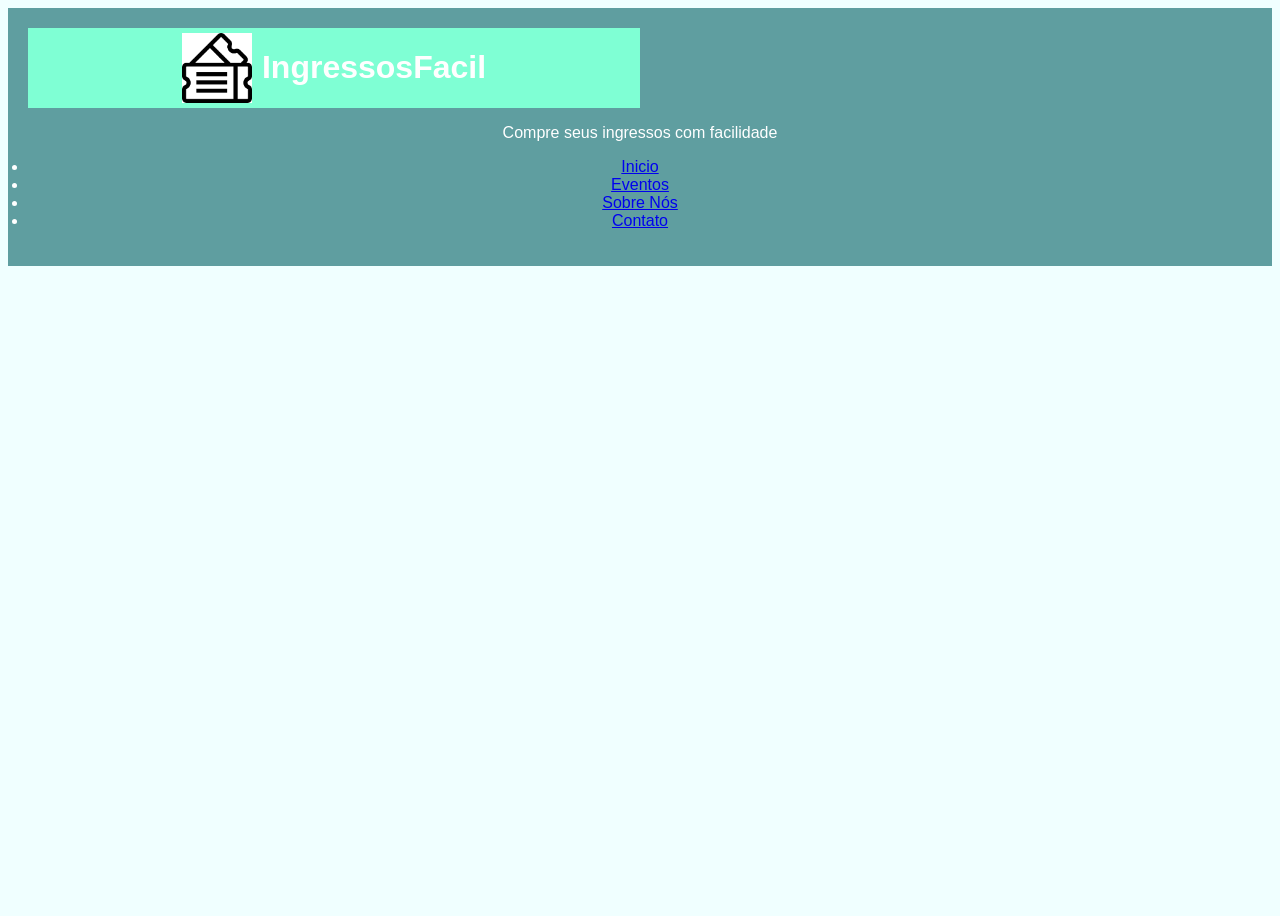
==== TIPOESTILOS/exemplo2_ingressos/index.html @ 3829a625 "16_09" ====
<!DOCTYPE html>
<html lang="pt-BR">
  <head>
    <meta charset="UTF-8" />
    <meta name="viewport" content="width=device-width, initial-scale=1.0" />
    <title>Pagina Inicial VIO</title>
    <link rel="stylesheet" href="styles.css" />
  </head>
  <body>
    <header>
        <div class="logo">
            <img src="ingr.png" alt="Logo do site">
            <h1>IngressosFacil</h1>
        </div>
        <p>Compre seus ingressos com facilidade</p>
        <nav>
            <ul>
                <li><a href="#home">Inicio</a></li>
                <li><a href="#eventos">Eventos</a></li>
                <li><a href="#Sobre">Sobre Nós</a></li>
                <li><a href="#contato">Contato</a></li>
            </ul>
        </nav>
    </header>
  </body>
</html>
---- TIPOESTILOS/exemplo2_ingressos/styles.css ----
*{
    margin; 0;
    padding: 0;
    box-sizing: border-box;
}
body{
    font-family:arial, sans-serif;
    background-color: azure;
    color: black;
    /*Garante que o body ocupe toda a altura da tela*/
    min-height: 100vh;

}

header{
    background-color: cadetblue;
    padding:20px;
    color:white;
    text-align:center;
}
.logo{
    /*uso do flexbox para alinhar a logo e o titulo*/
    display: flex;
    align-items: center;/*Alinha verticamente os itens da div em questão*/
    justify-content:center;/*Centraliza os itens horizontalmente*/
    background-color:aquamarine;
    width:50%;
}

img{
    max-width:70px;
    margin-right:10px;

}
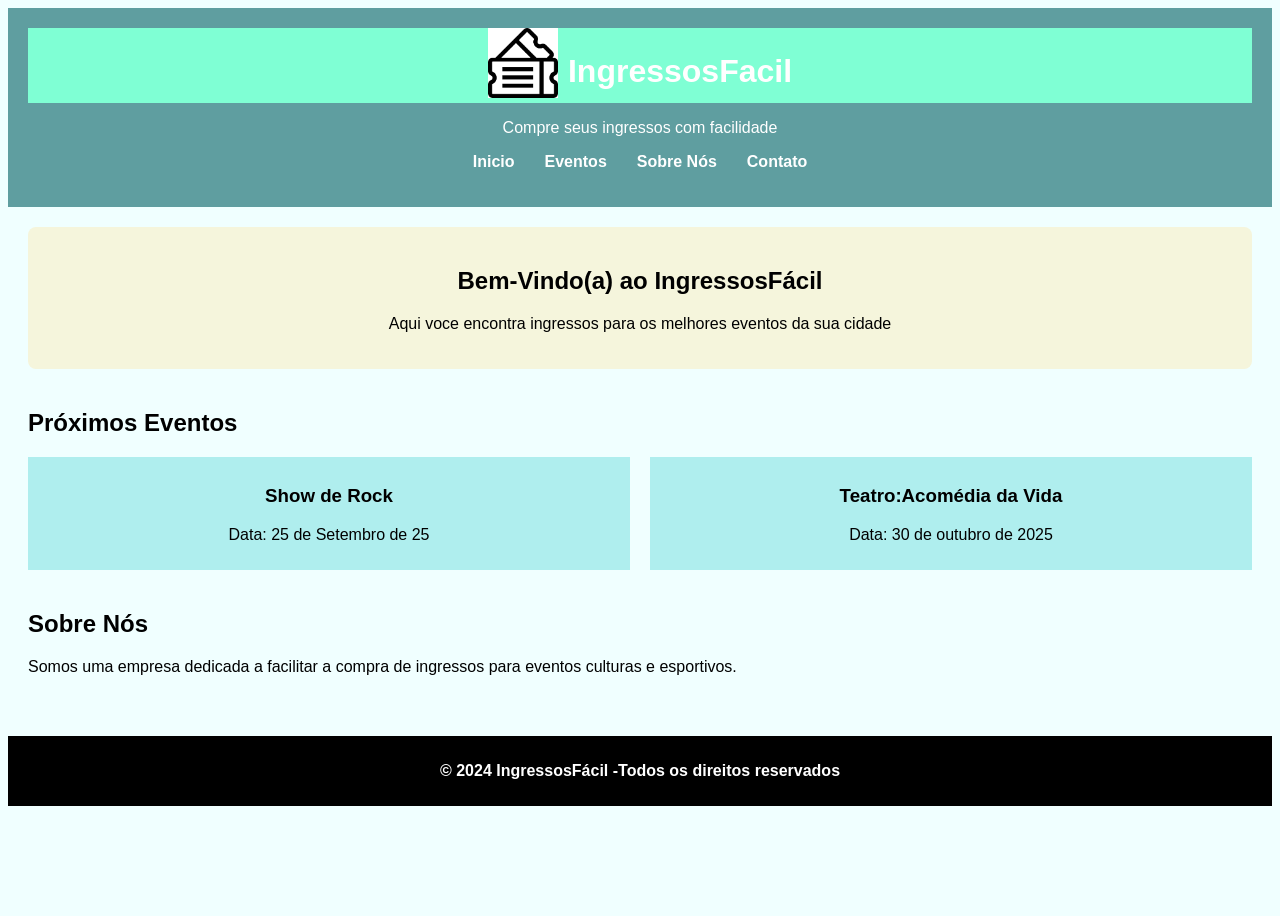
==== commit 6f10098d: "30_09" ====
--- a/TIPOESTILOS/exemplo2_ingressos/index.html
+++ b/TIPOESTILOS/exemplo2_ingressos/index.html
@@ -8,19 +8,57 @@
   </head>
   <body>
     <header>
-        <div class="logo">
-            <img src="ingr.png" alt="Logo do site">
-            <h1>IngressosFacil</h1>
+      <div class="logo">
+        <img src="ingr.png" alt="Logo do site" />
+        <h1>IngressosFacil</h1>
+      </div>
+      <p>Compre seus ingressos com facilidade</p>
+      <nav>
+        <ul>
+          <li><a href="#home">Inicio</a></li>
+          <li><a href="#eventos">Eventos</a></li>
+          <li><a href="#Sobre">Sobre Nós</a></li>
+          <li><a href="#contato">Contato</a></li>
+        </ul>
+      </nav>
+    </header>
+
+    <main>
+      <section id = "home">
+        <h2>Bem-Vindo(a) ao IngressosFácil</h2>
+        <p>
+          Aqui voce encontra ingressos para os melhores eventos da sua cidade
+        </p>
+      </section>
+      <section id = "eventos">
+        <h2>Próximos Eventos</h2>
+        <div class="eventos-container">
+          <div class="eventos-item">
+            <h3>Show de Rock</h3>
+            <p>Data: 25 de Setembro de 25</p>
+          </div>
+          <div class="eventos-item">
+            <h3>Teatro:Acomédia da Vida</h3>
+            <p>Data: 30 de outubro de 2025</p>
+          </div>
         </div>
-        <p>Compre seus ingressos com facilidade</p>
-        <nav>
-            <ul>
-                <li><a href="#home">Inicio</a></li>
-                <li><a href="#eventos">Eventos</a></li>
-                <li><a href="#Sobre">Sobre Nós</a></li>
-                <li><a href="#contato">Contato</a></li>
-            </ul>
-        </nav>
-    </header>
+      </section>
+
+      <section id ="Sobre">
+        <h2>Sobre Nós</h2>
+        <p>
+          Somos uma empresa dedicada a facilitar a compra de ingressos para
+          eventos culturas e esportivos.
+        </p>
+      </section>
+    </main>
+    <footer class ="footer"> 
+      
+      <p>&copy; 2024 IngressosFácil -Todos os direitos reservados</p>
+      
+
+      
+      
+    </footer>
   </body>
 </html>
--- a/TIPOESTILOS/exemplo2_ingressos/styles.css
+++ b/TIPOESTILOS/exemplo2_ingressos/styles.css
@@ -18,17 +18,90 @@
     color:white;
     text-align:center;
 }
-.logo{
+header .logo{
     /*uso do flexbox para alinhar a logo e o titulo*/
     display: flex;
     align-items: center;/*Alinha verticamente os itens da div em questão*/
     justify-content:center;/*Centraliza os itens horizontalmente*/
     background-color:aquamarine;
-    width:50%;
+    width:100%;
 }
 
-img{
+header .logo img{
     max-width:70px;
     margin-right:10px;
+    margin-bottom: 5px ;
+
+  
+}
+
+header .logo h1{
+    margin-bottom: 10px;
+}
+
+nav ul{
+    list-style:none ;
+    display:flex;
+    justify-content:center;
+    margin-top:10px;
+}
+
+nav ul li{
+    margin:0 15px;    
+
+}
+
+nav ul li a{
+    color: white;
+    text-decoration:none;
+    font-weight: bold;
+}
+
+nav ul li a:hover{
+    text-decoration: underline;
+}
+
+main{
+    padding: 20px;
+}
+
+main section{
+    margin-bottom: 40px;
+}
+
+#home{
+    background-color: beige;
+    padding: 20px;
+    border-radius: 8px;
+    text-align: center;
+}
+
+#home h2{
+    color: black;
+}
+
+.eventos-container{
+    display:flex;
+    gap:20px;
+
+}
+.eventos-item{
+    background-color: paleturquoise;
+    color: black;
+    text-align:center;
+    padding:10px ;
+    width: 100%;
+    
+}
+footer{
+    color: white;
+    background-color: black;
+    text-align: center;
+    padding:10px ;
+    width: 100%;
+    bottom: 0px;
+    font-weight: bold;
+    
+    
 
 }
